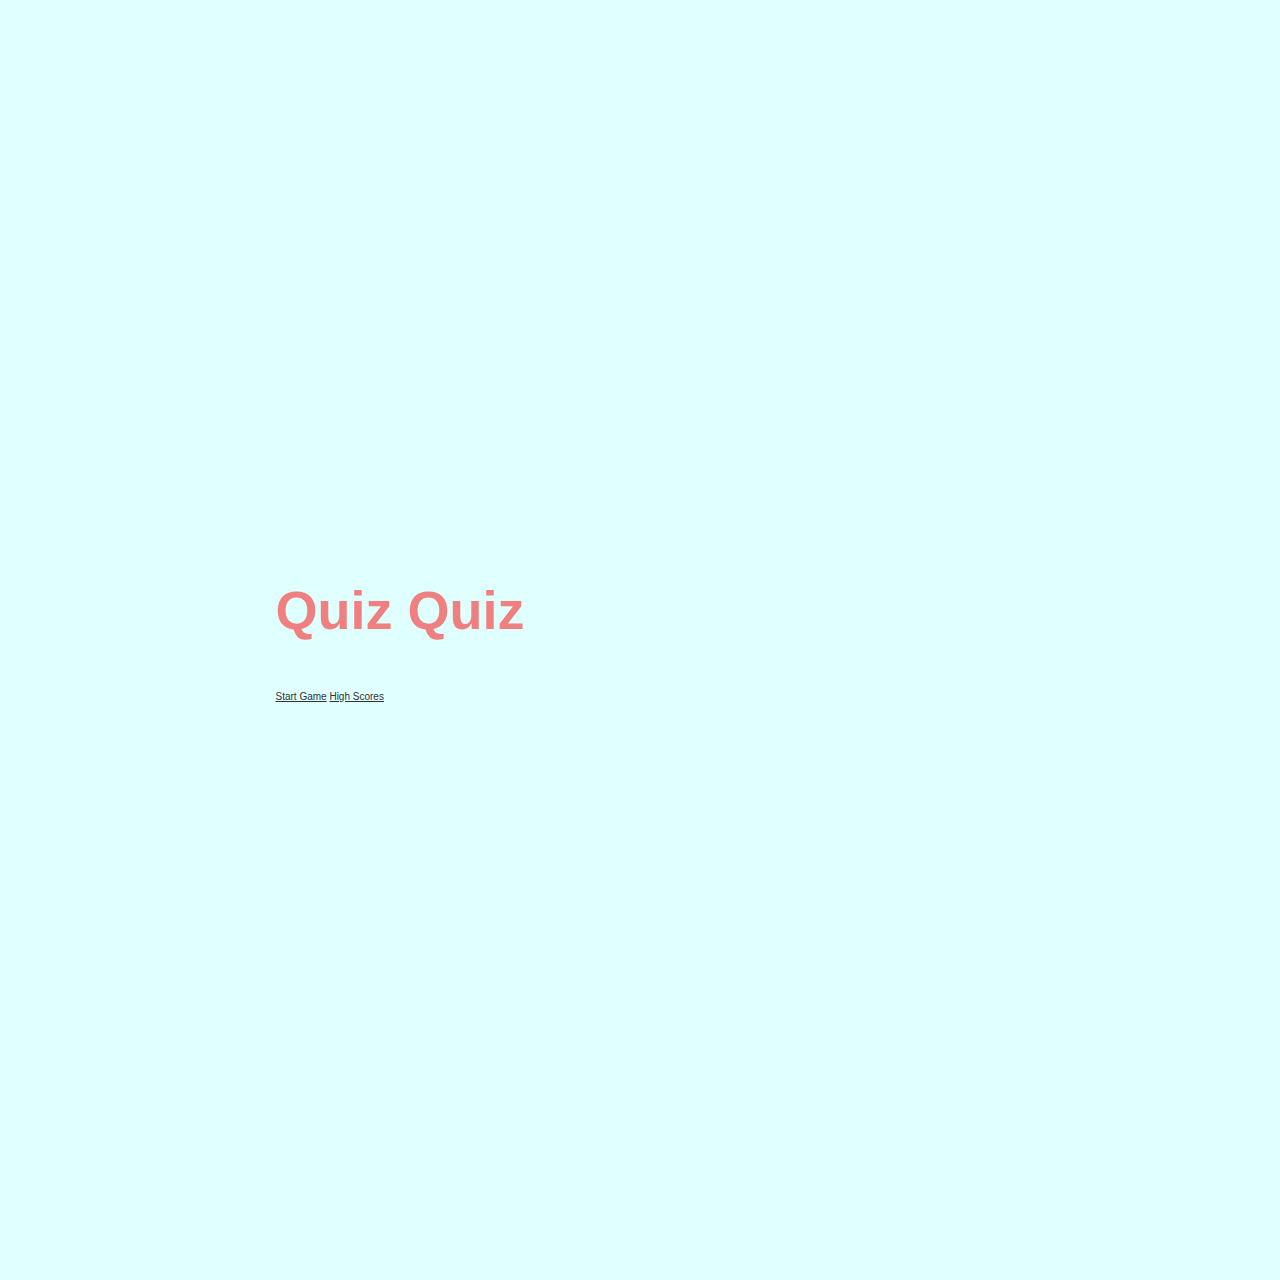
==== index.html @ c68da684 "created files, made & styled start page" ====
<!DOCTYPE html>
<html lang="en">
    <head>
        <meta charset="UTF-8" />
        <meta http-equiv="X-UA-Compatible" content="IE=edge" />
        <meta name="viewport" content="width=device-width, initial-scale=1.0" />
        <title>Document</title>
        <link rel="stylesheet" href="./assets/css/style.css" />
    </head>
    <body>
      <div class="container">
        <div id = "home" class = "flex-center flex-column">
          <h1>Quiz Quiz</h1>
          <a href="/game.html">Start Game</a>
          <a href="/highscores.html">High Scores</a>
        </div>
      </div>
    </body>
</html>
---- assets/css/style.css ----
:root {
  background-color: lightcyan;
  font-size: 62.5%;
}

* {
  box-sizing: border-box;
  font-family:'Lucida Sans', 'Lucida Sans Regular', 'Lucida Grande', 'Lucida Sans Unicode', Geneva, Verdana, sans-serif;
  margin: 0;
  padding: 0;
  color: #333;
}

h1, h2, h3, h4 {
  margin-bottom: 1rem;
}

h1 {
  font-size: 5.4rem;
  color: lightcoral;
  margin-bottom: 5rem;
}

h1 > span {
  font-size: 2.4rem;
  font-weight: 500;
}

h2 {
  font-size: 4.2rem;
  margin-bottom: 4rem;
  font-weight: 700;
}

h3 {
  font-size: 2.8rem;
  font-weight: 500;
}

.container {
  width: 100vw;
  height: 100vw;
  display: flex;
  justify-content: center;
  align-items: center;
  max-width: 80rem;
}
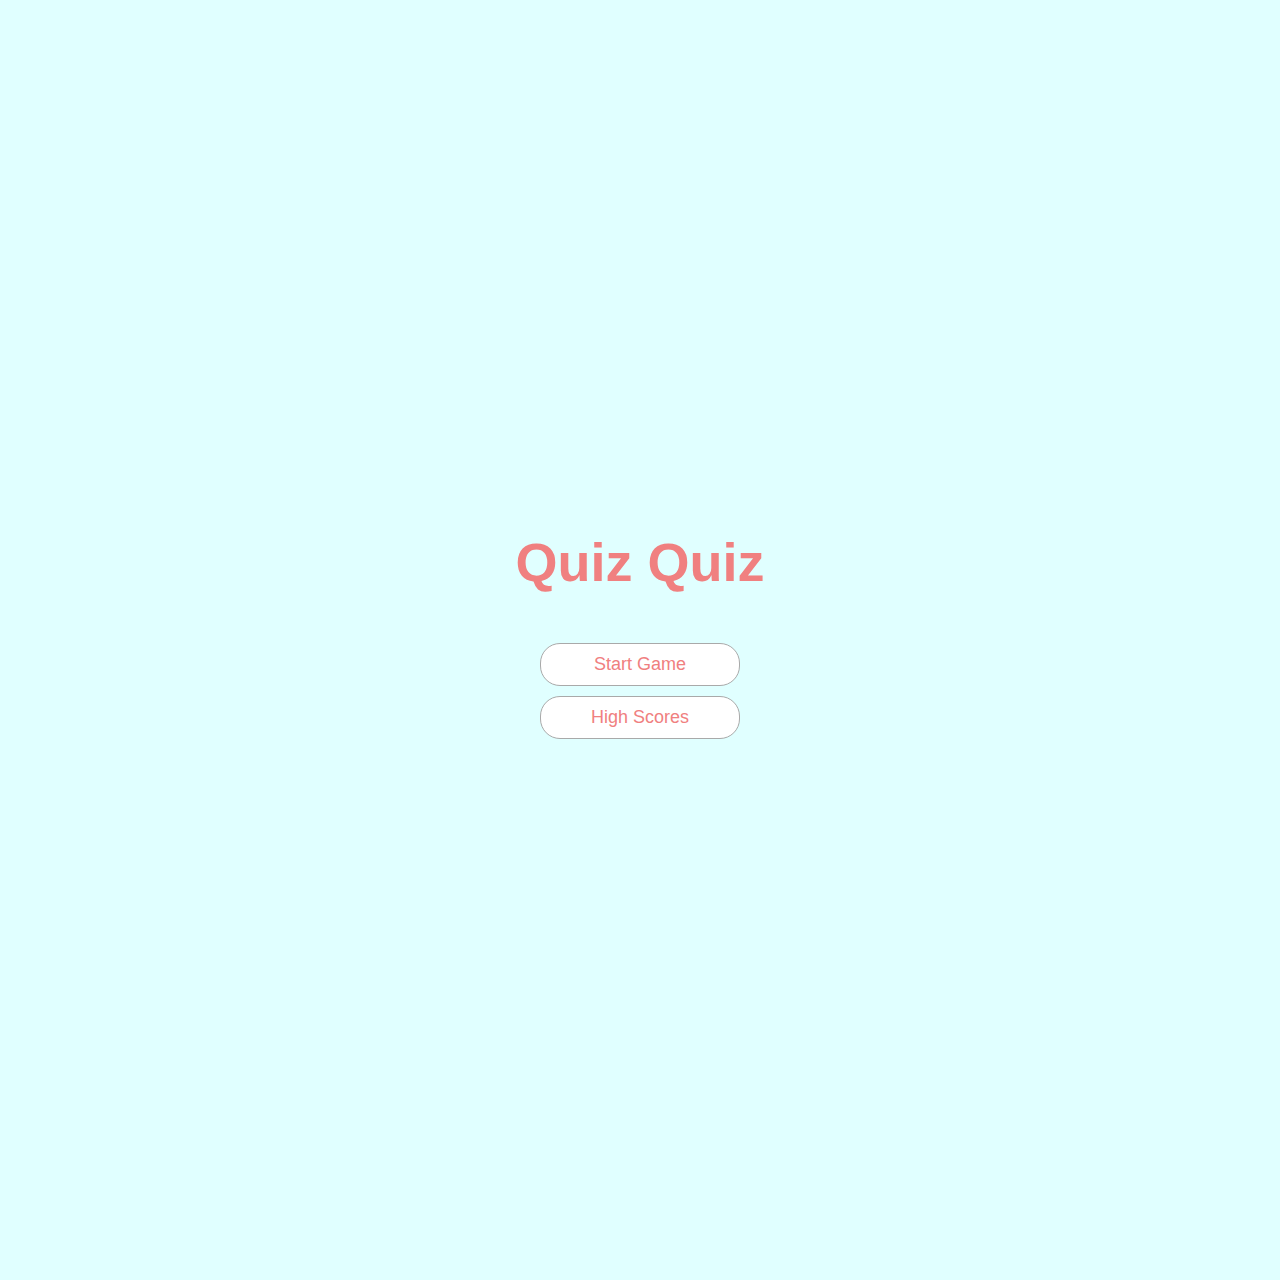
==== commit cde945ec: "finished main page styling" ====
--- a/index.html
+++ b/index.html
@@ -11,8 +11,8 @@
       <div class="container">
         <div id = "home" class = "flex-center flex-column">
           <h1>Quiz Quiz</h1>
-          <a href="/game.html">Start Game</a>
-          <a href="/highscores.html">High Scores</a>
+          <a class = "btn" href="/game.html">Start Game</a>
+          <a class = "btn" href="/highscores.html">High Scores</a>
         </div>
       </div>
     </body>
--- a/assets/css/style.css
+++ b/assets/css/style.css
@@ -1,6 +1,8 @@
 :root {
   background-color: lightcyan;
   font-size: 62.5%;
+  --coralFontColor: lightcoral;
+  --whiteBackground: white;
 }
 
 * {
@@ -44,4 +46,59 @@
   justify-content: center;
   align-items: center;
   max-width: 80rem;
+  margin: 0 auto;
+}
+
+/* asterisk used to target children of this class */
+.container > * {
+  width: 100%;
+}
+
+.flex-column {
+  display: flex;
+  flex-direction: column;
+}
+
+.flex-center {
+  justify-content: center;
+  align-items: center;
+}
+
+.justify-center {
+  justify-content: center;
+}
+
+.text-center {
+  text-align: center;
+}
+
+.hidden {
+  display: none;
+}
+
+/* da Buttons */
+.btn {
+  font-size: 1.8rem;
+  padding: 1rem 0;
+  width: 20rem;
+  text-align: center;
+  border: 0.1rem solid darkgray;
+  margin-bottom: 1rem;
+  text-decoration: none;
+  color: var(--coralFontColor);
+  background-color: var(--whiteBackground);
+  border-radius: 2rem;
+}
+
+.btn:hover {
+  cursor: pointer;
+  box-shadow: 0 0.4rem 1.4rem var(--coralFontColor);
+  transform: translateY(-0.1rem);
+  transition: transform 150ms;
+}
+
+.btn[disabled]:hover {
+  cursor: not-allowed;
+  box-shadow: none;
+  transform: none;
 }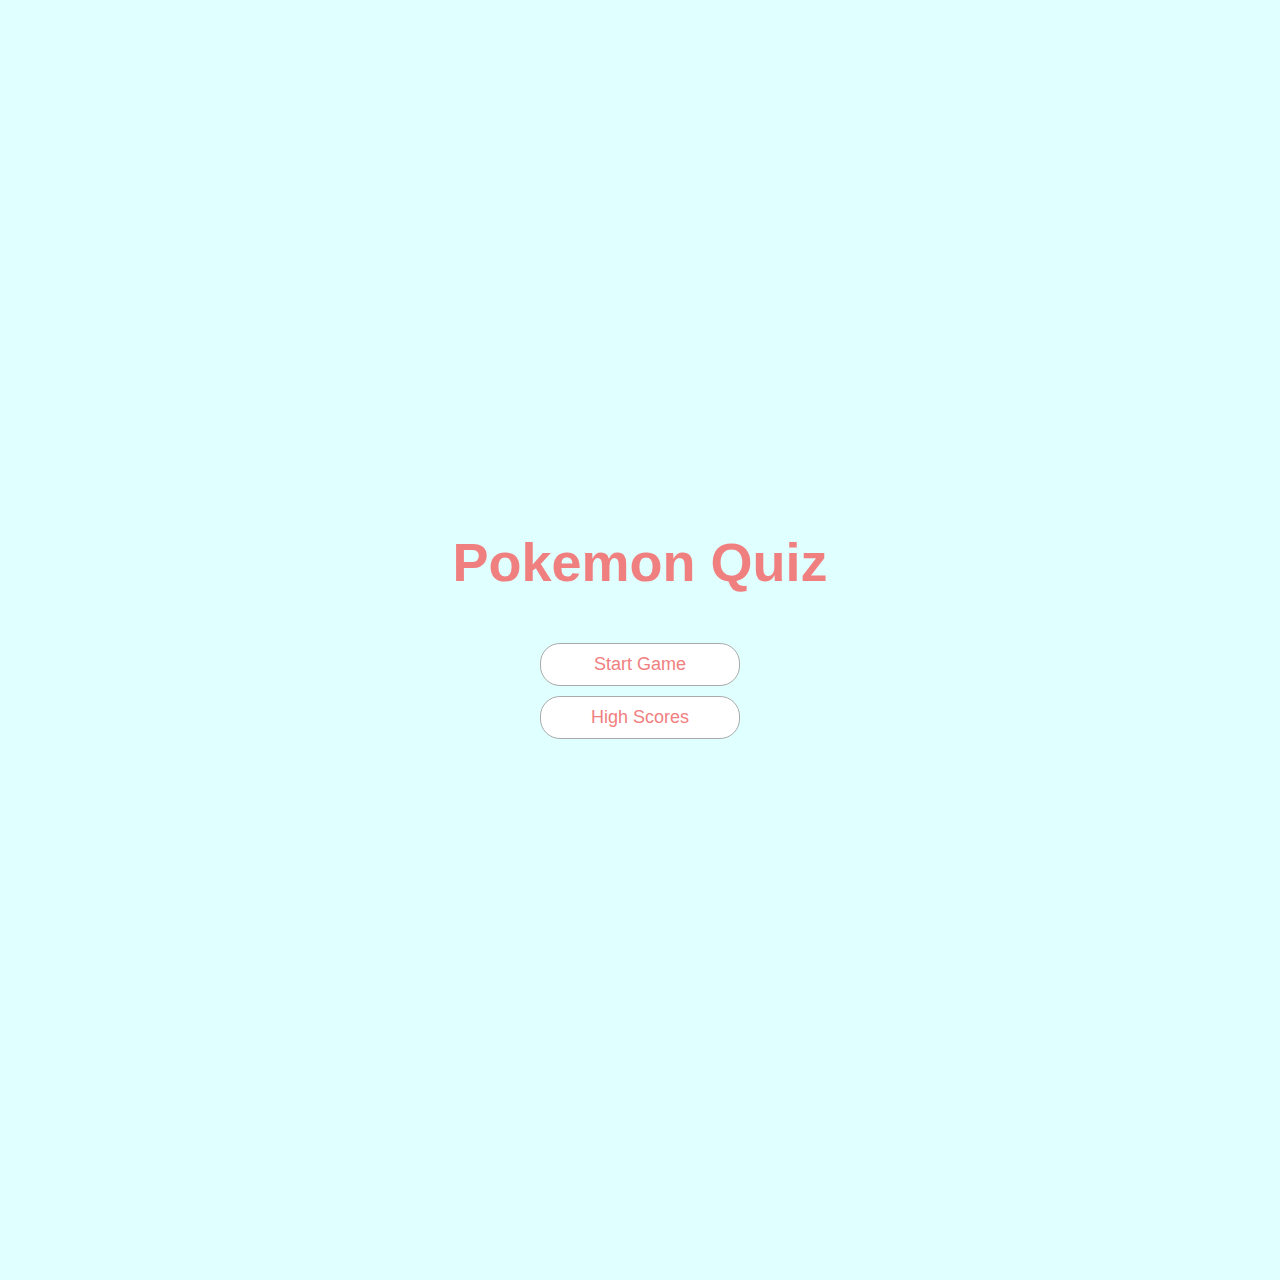
==== commit 4c63227e: "made functions for questions and correct answers" ====
--- a/index.html
+++ b/index.html
@@ -10,7 +10,7 @@
     <body>
       <div class="container">
         <div id = "home" class = "flex-center flex-column">
-          <h1>Quiz Quiz</h1>
+          <h1>Pokemon Quiz</h1>
           <a class = "btn" href="/game.html">Start Game</a>
           <a class = "btn" href="/highscores.html">High Scores</a>
         </div>
--- a/assets/css/style.css
+++ b/assets/css/style.css
@@ -90,6 +90,7 @@
   border-radius: 2rem;
 }
 
+/* gives a glow look to buttons when hovering */
 .btn:hover {
   cursor: pointer;
   box-shadow: 0 0.4rem 1.4rem var(--coralFontColor);
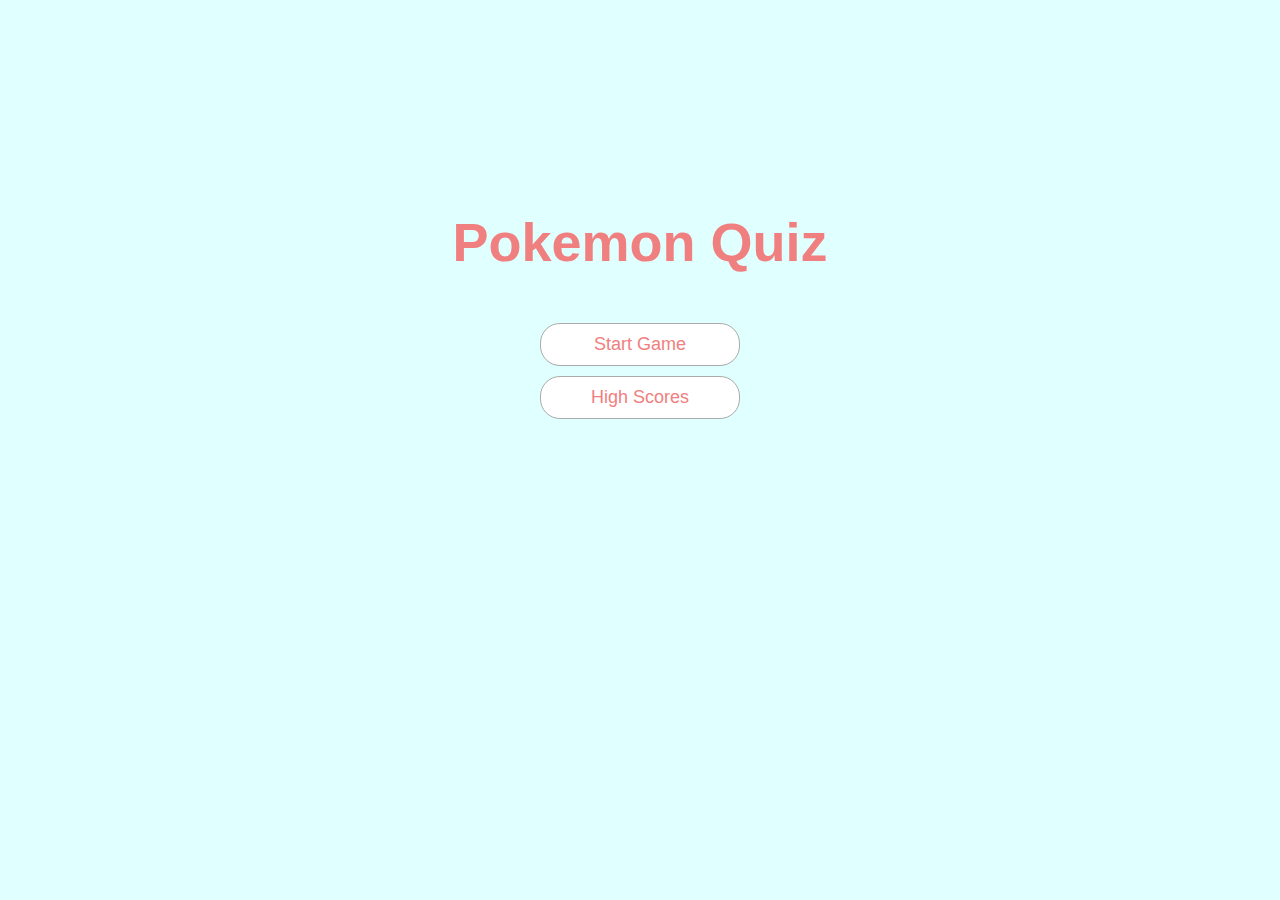
==== commit e1a6cb4e: "changed paths to pages slightly" ====
--- a/index.html
+++ b/index.html
@@ -4,15 +4,15 @@
         <meta charset="UTF-8" />
         <meta http-equiv="X-UA-Compatible" content="IE=edge" />
         <meta name="viewport" content="width=device-width, initial-scale=1.0" />
-        <title>Document</title>
+        <title>Pokemon Quiz</title>
         <link rel="stylesheet" href="./assets/css/style.css" />
     </head>
     <body>
       <div class="container">
         <div id = "home" class = "flex-center flex-column">
           <h1>Pokemon Quiz</h1>
-          <a class = "btn" href="/game.html">Start Game</a>
-          <a class = "btn" href="/highscores.html">High Scores</a>
+          <a class = "btn" href="game.html">Start Game</a>
+          <a class = "btn" href="highscores.html">High Scores</a>
         </div>
       </div>
     </body>
--- a/assets/css/style.css
+++ b/assets/css/style.css
@@ -41,7 +41,7 @@
 
 .container {
   width: 100vw;
-  height: 100vw;
+  height: 50vw;
   display: flex;
   justify-content: center;
   align-items: center;
@@ -102,4 +102,19 @@
   cursor: not-allowed;
   box-shadow: none;
   transform: none;
+}
+
+/* Form things */
+form {
+  width: 100%;
+  display: flex;
+  flex-direction: column;
+  align-items: center;
+}
+
+input {
+  margin-bottom: 1rem;
+  width: 20rem;
+  padding: 1.5rem;
+  font-size: 1.8rem;
 }